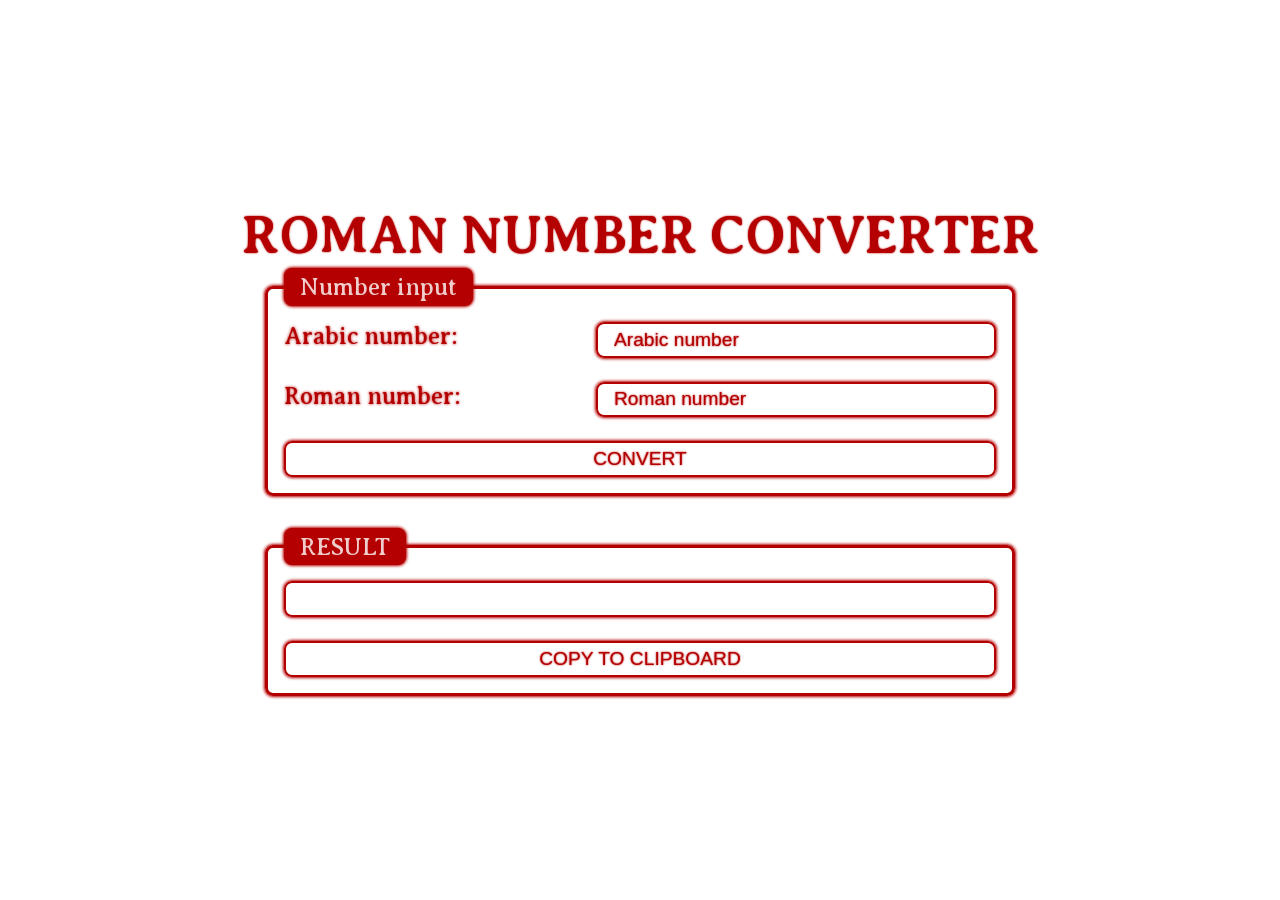
==== index.html @ 397e3d50 "html file correction" ====
<!DOCTYPE html>
<html lang="en">
  <head>
    <meta charset="UTF-8" />
    <meta name="viewport" content="width=device-width, initial-scale=1.0" />
    <title>ROMAN NUMBER CONVERTER</title>
    <link rel="preconnect" href="https://fonts.googleapis.com" />
    <link rel="preconnect" href="https://fonts.gstatic.com" crossorigin />
    <link
      href="https://fonts.googleapis.com/css2?family=Averia+Serif+Libre:ital,wght@0,300;0,400;0,700;1,300;1,400;1,700&display=swap"
      rel="stylesheet"
    />
    <link rel="stylesheet" href="./styles/roman_converter_style.css" />
  </head>
  <body>
    <h1 class="text-shadow-red">ROMAN NUMBER CONVERTER</h1>
    <section>
      <form action="#" method="post" class="js-form">
        <fieldset class="box-shadow-red">
          <legend class="box-shadow-red text-shadow-red">Number input</legend>
          <label
            >Arabic number:
            <input
              type="number"
              name="arabic-number"
              min="1"
              step="1"
              id="arabic-number"
              placeholder="Arabic number"
              class="box-shadow-red text-shadow-red"
            />
          </label>
          <label
            >Roman number:
            <input
              type="text"
              name="roman-number"
              step="0.1"
              id="roman-number"
              placeholder="Roman number"
              pattern="^M{0,4}(CM|CD|D?C{0,3})(XC|XL|L?X{0,3})(IX|IV|V?I{0,3})$"
              class="box-shadow-red text-shadow-red"
            />
          </label>
          <button class="box-shadow-red text-shadow-red convert">
            CONVERT
          </button>
        </fieldset>
        <fieldset class="box-shadow-red">
          <legend class="box-shadow-red text-shadow-red">RESULT</legend>
          <input
            type="text"
            id="result"
            class="box-shadow-red text-shadow-red long"
          />
          <button class="box-shadow-red text-shadow-red clipboard">
            COPY TO CLIPBOARD
          </button>
        </fieldset>
        <!--         <fieldset class="box-shadow-red">
          <legend class="box-shadow-red text-shadow-red">Napló</legend>
          <div id="history"></div>
          <input type="text" id="result" size="81" />
        </fieldset> -->
      </form>
    </section>
    <script src="./roman_converter.js"></script>
  </body>
</html>
---- styles/roman_converter_style.css ----
/* ----------------------------- */
/* A változók beállítása         */
/* ----------------------------- */
:root {
  --color-red: rgba(180, 0, 0, 1);
  --color-white: rgba(255, 255, 255, 0.8);
  --color-white-transparent: rgba(255, 255, 255, 0.5);
  --color-transparent: rgba(255, 255, 255, 0);
  --color-background: rgba(80, 0, 0, 0.05);
  --color-dark-background: rgba(3, 3, 11, 1);
}

/* ----------------------------- */
/* Általános stílus beállítások  */
/* ----------------------------- */
.box-shadow-red {
  box-shadow: 0 0 3px 1px var(--color-red);
}
.text-shadow-red {
  text-shadow: 0 0 2px var(--color-red);
}

/* ----------------------------- */
/* RESET beállítások             */
/* ----------------------------- */
*,
*::before,
*::after {
  padding: 0;
  margin: 0;
  box-sizing: border-box;
  user-select: none;
  text-decoration: none;
  list-style: none;
}

/* ----------------------------- */
/* BODY stílus beállítások       */
/* ----------------------------- */
body {
  display: flex;
  flex-direction: column;
  justify-content: center;
  align-items: center;
  min-height: 100vh;
  font-family: "Averia Serif Libre", serif;
  font-weight: 400;
  color: var(--color-red);
  background: url(../resources/roman_bg.jpg);
  background-position: center;
  background-size: cover;
}

/* ----------------------------- */
/* Speciális stílus beállítások  */
/* ----------------------------- */
h1 {
  text-align: center;
  font-size: 3.3rem;
}
form {
  display: flex;
  flex-direction: column;
  justify-content: center;
  align-items: center;
  gap: 2rem;
}
fieldset {
  display: flex;
  flex-direction: column;
  justify-content: center;
  align-items: center;
  gap: 1.5rem;
  width: clamp(300px, 60vw, 750px);
  padding: 1rem;
  border: 3px solid var(--color-red);
  border-radius: 8px;
  backdrop-filter: blur(2px);
  & legend {
    font-size: 1.5rem;
    text-shadow: 0 0 3px var(--color-white);
    color: var(--color-white);
    background-color: var(--color-red);
    padding: 0.3rem 1rem;
    border-radius: 8px;
  }
  & label {
    display: flex;
    justify-content: space-between;
    width: 100%;
    font-size: 1.5rem;
    text-shadow: 0 0 3px var(--color-red);
    color: var(--color-red);
  }
}
input {
  font-size: 1.2rem;
  width: clamp(10rem, 60%, 25rem);
  padding: 0.3rem 1rem;
  border-radius: 8px;
  background: transparent;
  color: var(--color-red);
  border: 2px solid var(--color-red);
  outline: 0;
  &::placeholder {
    color: var(--color-red);
  }
  &:focus {
    color: var(--color-white);
    text-shadow: 0 0 2px var(--color-white);
    border: 2px solid var(--color-white);
    box-shadow: 0 0 3px 1px var(--color-white);
  }
  &.long {
    width: 100%;
  }
}
button {
  font-size: 1.2rem;
  width: 100%;
  padding: 0.3rem 1rem;
  margin: auto;
  border-radius: 8px;
  background: transparent;
  color: var(--color-red);
  border: 2px solid var(--color-red);
  outline: 0;
  transition: all 0.5s;
  &:hover,
  &:focus {
    color: var(--color-white);
    text-shadow: 0 0 2px var(--color-white);
    border: 2px solid var(--color-white);
    box-shadow: 0 0 3px 1px var(--color-white);
  }
}
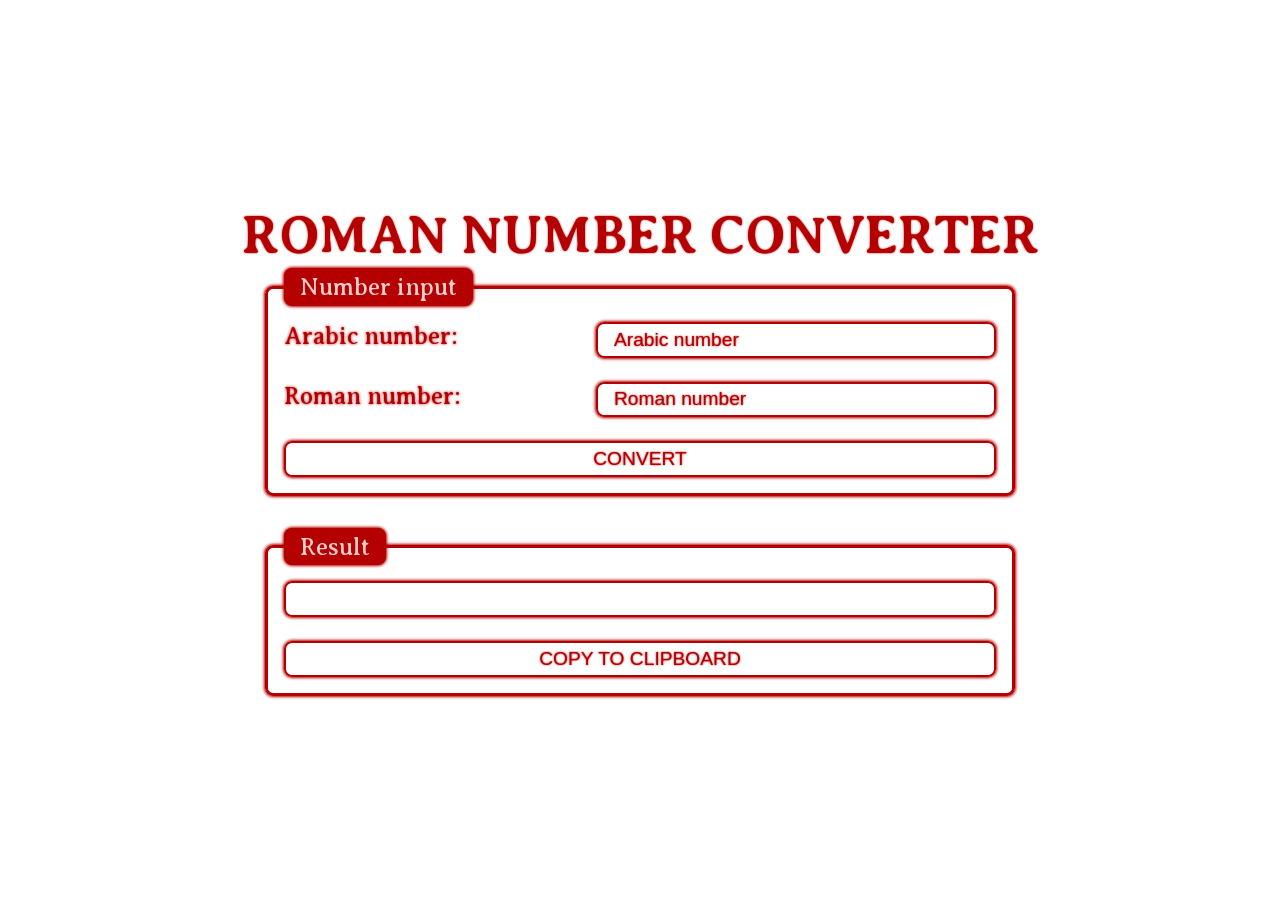
==== commit b3590cbd: "Refactor and host link" ====
--- a/index.html
+++ b/index.html
@@ -47,7 +47,7 @@
           </button>
         </fieldset>
         <fieldset class="box-shadow-red">
-          <legend class="box-shadow-red text-shadow-red">RESULT</legend>
+          <legend class="box-shadow-red text-shadow-red">Result</legend>
           <input
             type="text"
             id="result"
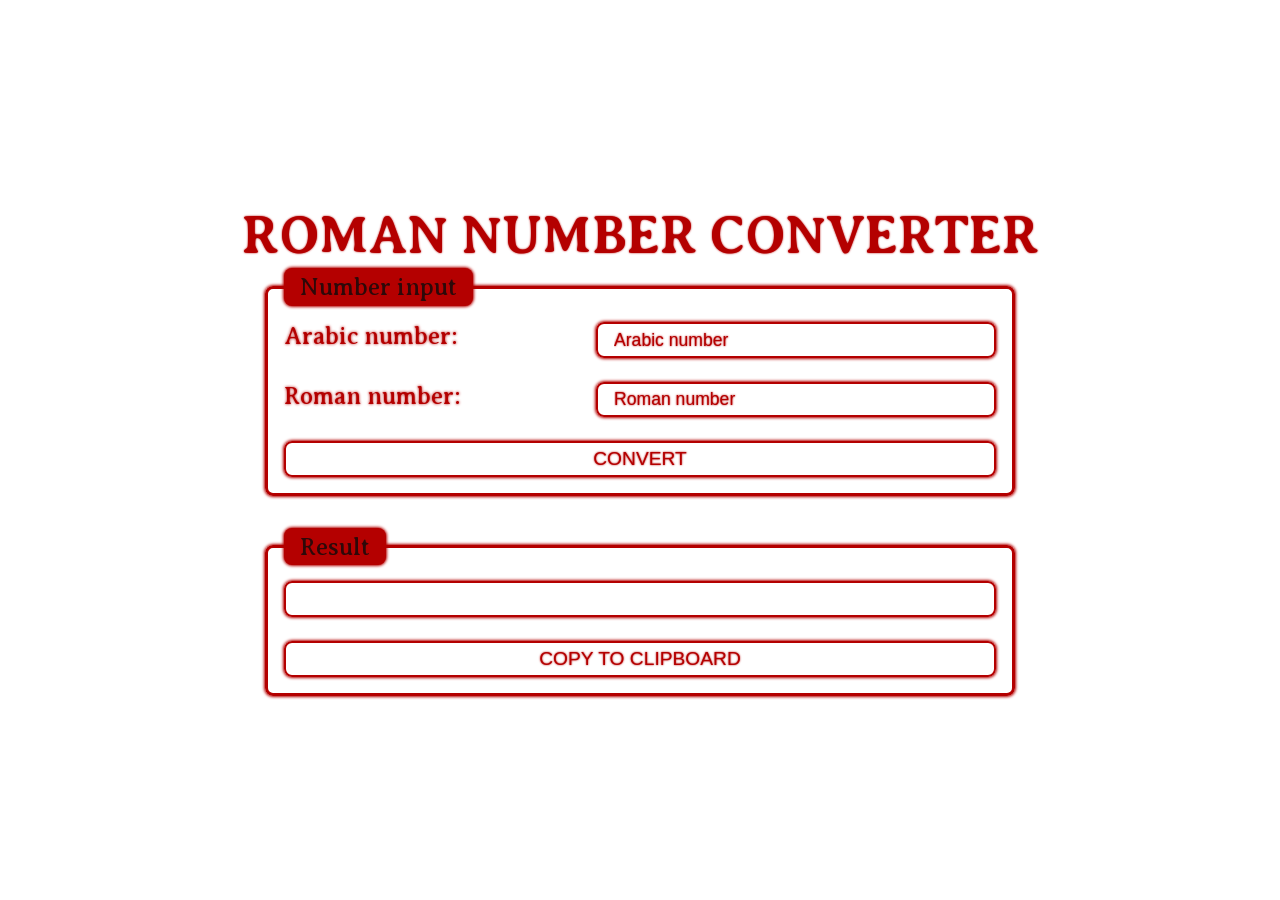
==== commit 7438ff0f: "Refactor A2 Mentor's recommendations" ====
--- a/index.html
+++ b/index.html
@@ -27,6 +27,7 @@
               step="1"
               id="arabic-number"
               placeholder="Arabic number"
+              pattern="[0-9]+"
               class="box-shadow-red text-shadow-red"
             />
           </label>
@@ -35,7 +36,6 @@
             <input
               type="text"
               name="roman-number"
-              step="0.1"
               id="roman-number"
               placeholder="Roman number"
               pattern="^M{0,4}(CM|CD|D?C{0,3})(XC|XL|L?X{0,3})(IX|IV|V?I{0,3})$"
@@ -57,11 +57,6 @@
             COPY TO CLIPBOARD
           </button>
         </fieldset>
-        <!--         <fieldset class="box-shadow-red">
-          <legend class="box-shadow-red text-shadow-red">Napló</legend>
-          <div id="history"></div>
-          <input type="text" id="result" size="81" />
-        </fieldset> -->
       </form>
     </section>
     <script src="./roman_converter.js"></script>
--- a/styles/roman_converter_style.css
+++ b/styles/roman_converter_style.css
@@ -3,11 +3,7 @@
 /* ----------------------------- */
 :root {
   --color-red: rgba(180, 0, 0, 1);
-  --color-white: rgba(255, 255, 255, 0.8);
-  --color-white-transparent: rgba(255, 255, 255, 0.5);
-  --color-transparent: rgba(255, 255, 255, 0);
-  --color-background: rgba(80, 0, 0, 0.05);
-  --color-dark-background: rgba(3, 3, 11, 1);
+  --color-black: rgba(11, 11, 11, 0.8);
 }
 
 /* ----------------------------- */
@@ -78,8 +74,8 @@
   backdrop-filter: blur(2px);
   & legend {
     font-size: 1.5rem;
-    text-shadow: 0 0 3px var(--color-white);
-    color: var(--color-white);
+    text-shadow: 0 0 3px var(--color-black);
+    color: var(--color-black);
     background-color: var(--color-red);
     padding: 0.3rem 1rem;
     border-radius: 8px;
@@ -104,12 +100,16 @@
   outline: 0;
   &::placeholder {
     color: var(--color-red);
+    font-size: 1.1rem;
   }
   &:focus {
-    color: var(--color-white);
-    text-shadow: 0 0 2px var(--color-white);
-    border: 2px solid var(--color-white);
-    box-shadow: 0 0 3px 1px var(--color-white);
+    color: var(--color-black);
+    text-shadow: 0 0 2px var(--color-black);
+    border: 2px solid var(--color-black);
+    box-shadow: 0 0 3px 1px var(--color-black);
+    &::placeholder {
+      color: var(--color-black);
+    }
   }
   &.long {
     width: 100%;
@@ -128,9 +128,9 @@
   transition: all 0.5s;
   &:hover,
   &:focus {
-    color: var(--color-white);
-    text-shadow: 0 0 2px var(--color-white);
-    border: 2px solid var(--color-white);
-    box-shadow: 0 0 3px 1px var(--color-white);
+    color: var(--color-black);
+    text-shadow: 0 0 2px var(--color-black);
+    border: 2px solid var(--color-black);
+    box-shadow: 0 0 3px 1px var(--color-black);
   }
 }
